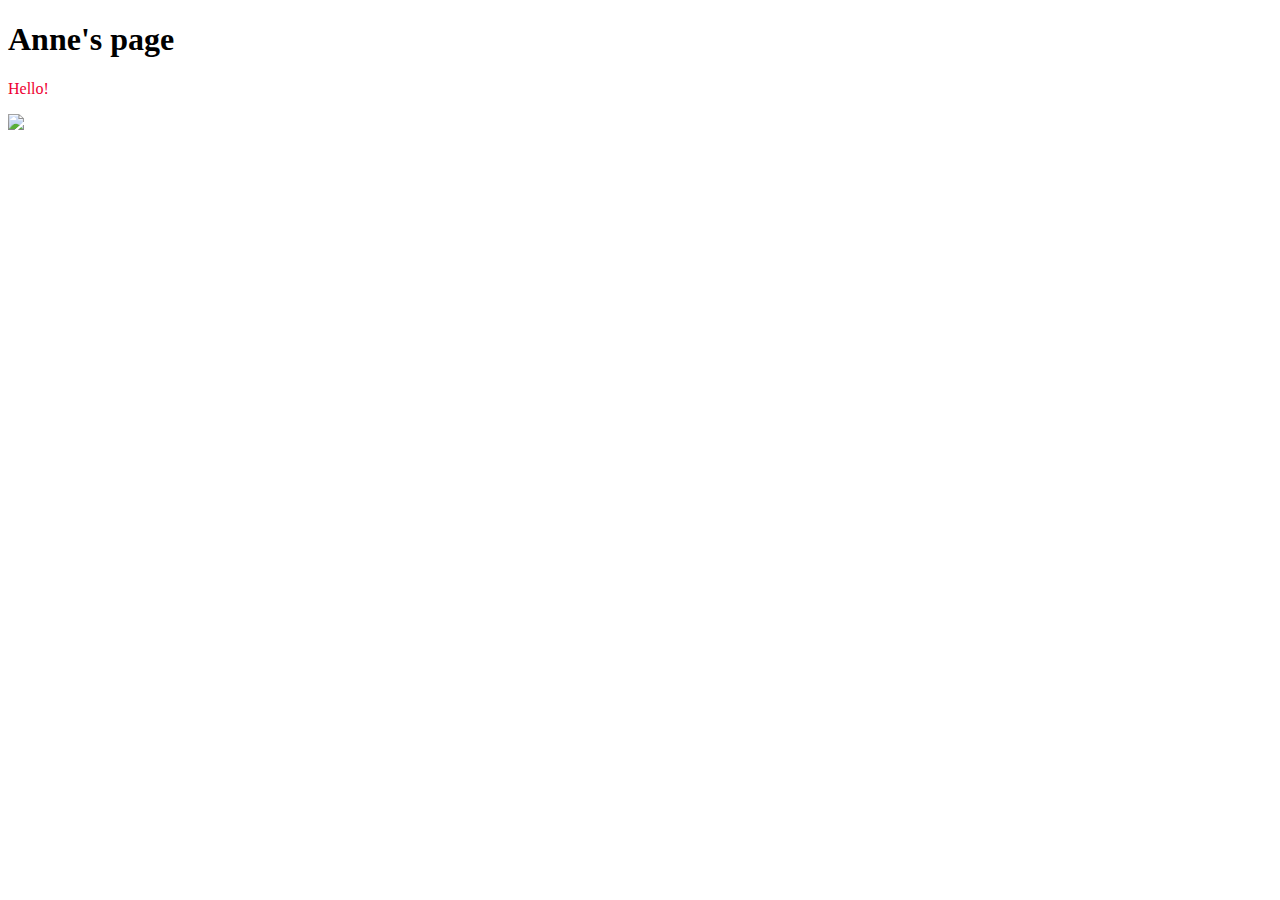
==== anne.html @ 430f1f74 "Renamed to anne.html" ====
<!DOCTYPE html>
<html>
<head>
        <meta charset=utf-8>
        <title>Anne's sub page</title>
        <link rel="stylesheet" href="stylesheet.css" type="text/css" media="screen">
</head>
<body>
        <h1>Anne's page</h1>

         <p>Hello!</p>
        
          <img src="http://31.media.tumblr.com/c8ed90fe2c3116122db6cd73582da7d8/tumblr_mrxt7hIr9D1qzz5nyo1_500.gif">
        </body>
</html>
---- stylesheet.css ----
p {
   color: #ee0032;
   }
.palm {
  width: 250px;
  border-radius: 25%;
  position: fixed;
  top: 20px;
  left: 400px;
}
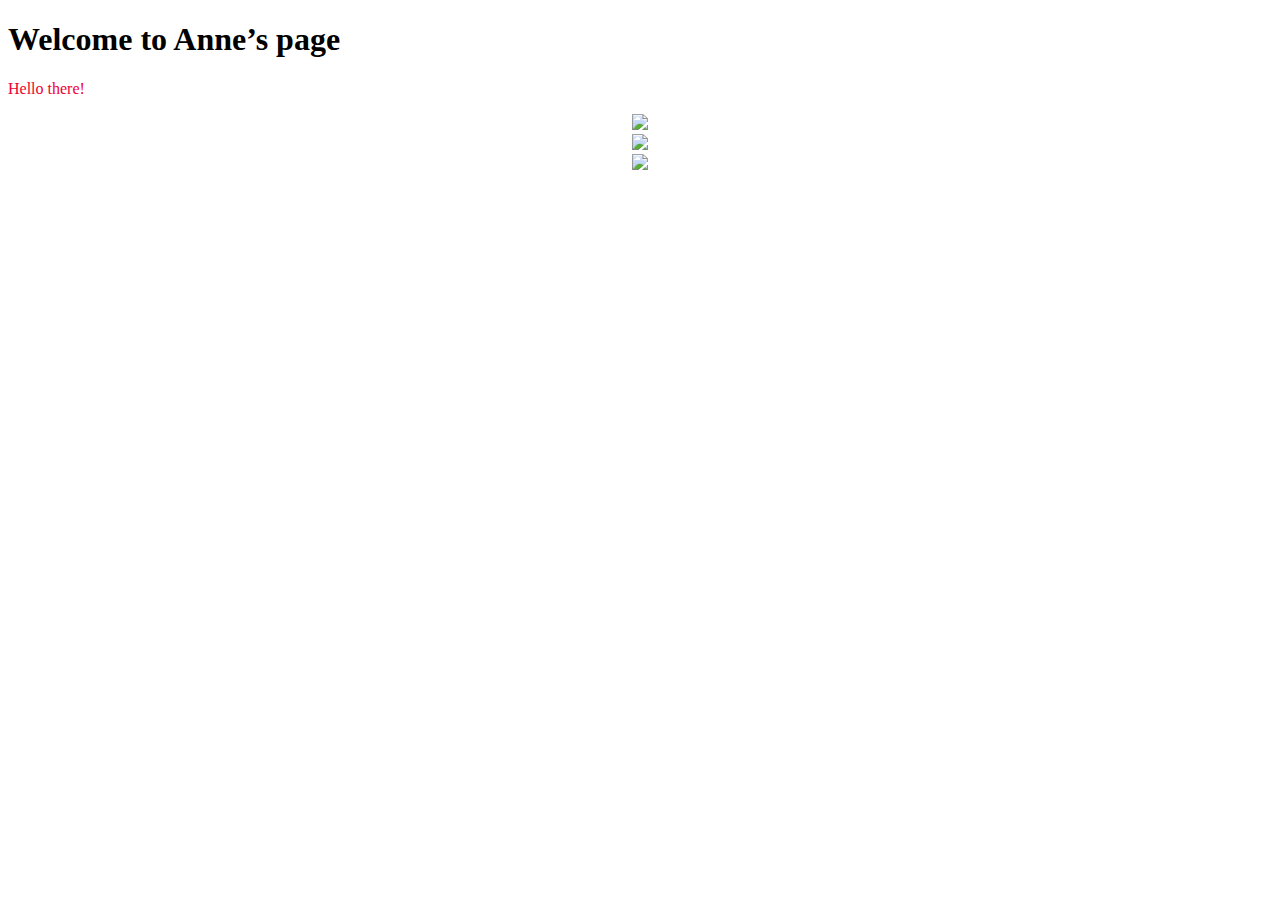
==== commit 6c478328: "Update anne.html" ====
--- a/anne.html
+++ b/anne.html
@@ -6,10 +6,13 @@
         <link rel="stylesheet" href="stylesheet.css" type="text/css" media="screen">
 </head>
 <body>
-        <h1>Anne's page</h1>
+        <h1>Welcome to Anne’s page</h1>
 
-         <p>Hello!</p>
+         <p>Hello there!</p>
         
-          <img src="http://31.media.tumblr.com/c8ed90fe2c3116122db6cd73582da7d8/tumblr_mrxt7hIr9D1qzz5nyo1_500.gif">
+          <center><img src="http://31.media.tumblr.com/c8ed90fe2c3116122db6cd73582da7d8/tumblr_mrxt7hIr9D1qzz5nyo1_500.gif"></center>
+        
+                <center><img src="http://24.media.tumblr.com/tumblr_max73arJO71qit33bo1_400.gif"></center>
+                <center><img src="http://media3.giphy.com/media/VnUEWe4pOFEnm/giphy.gif"></center>
         </body>
 </html>
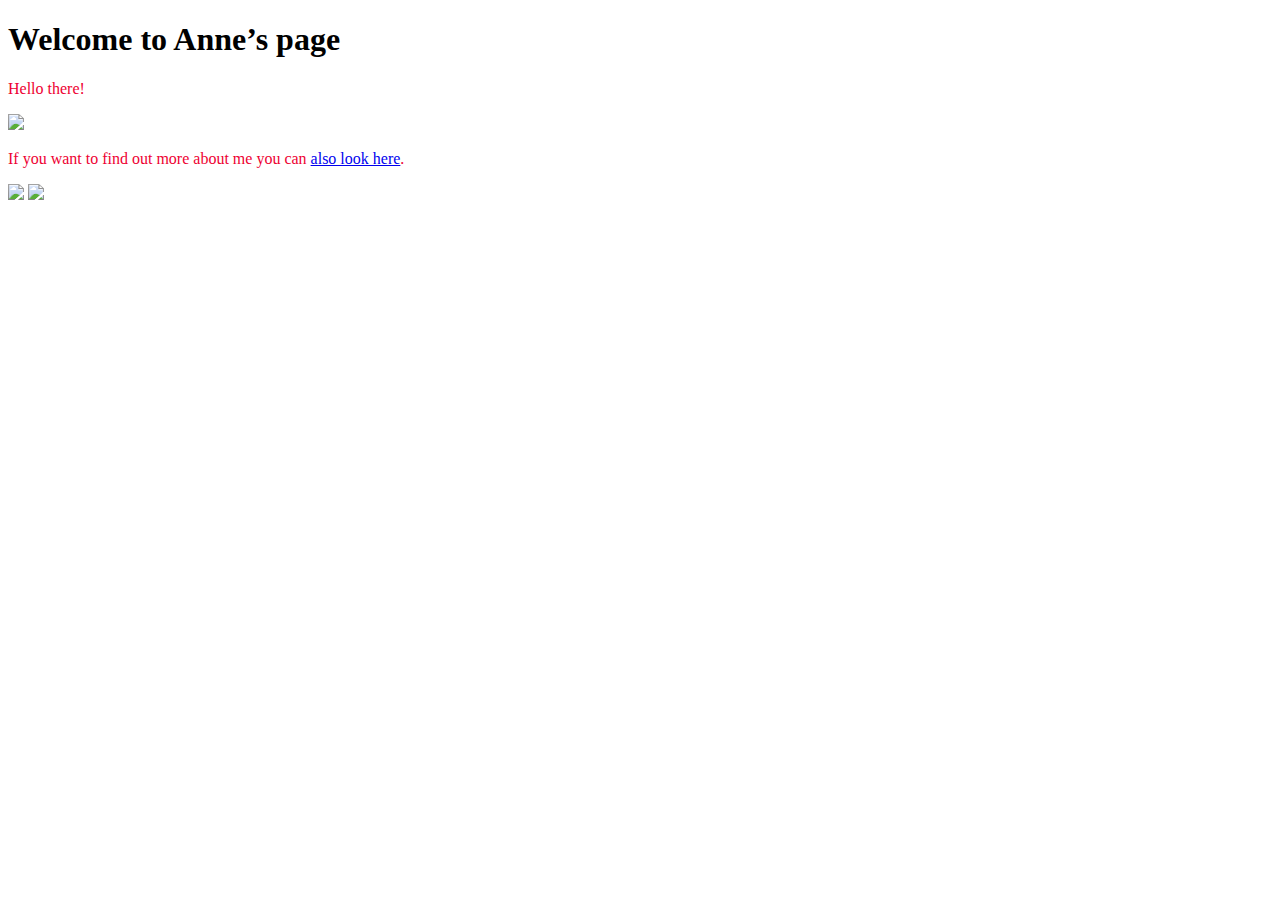
==== commit 2db711c1: "Updated with link to annewizorek.de" ====
--- a/anne.html
+++ b/anne.html
@@ -9,10 +9,14 @@
         <h1>Welcome to Anne’s page</h1>
 
          <p>Hello there!</p>
+         
+         <img src="http://media3.giphy.com/media/VnUEWe4pOFEnm/giphy.gif">
+         
+         <p>If you want to find out more about me you can <a href="http://www.annewizorek.de/">also look here</a>.</p>
         
-          <center><img src="http://31.media.tumblr.com/c8ed90fe2c3116122db6cd73582da7d8/tumblr_mrxt7hIr9D1qzz5nyo1_500.gif"></center>
+           <img src="http://31.media.tumblr.com/c8ed90fe2c3116122db6cd73582da7d8/tumblr_mrxt7hIr9D1qzz5nyo1_500.gif">
         
-                <center><img src="http://24.media.tumblr.com/tumblr_max73arJO71qit33bo1_400.gif"></center>
-                <center><img src="http://media3.giphy.com/media/VnUEWe4pOFEnm/giphy.gif"></center>
+           <img src="http://24.media.tumblr.com/tumblr_max73arJO71qit33bo1_400.gif"></center>
+                
         </body>
 </html>
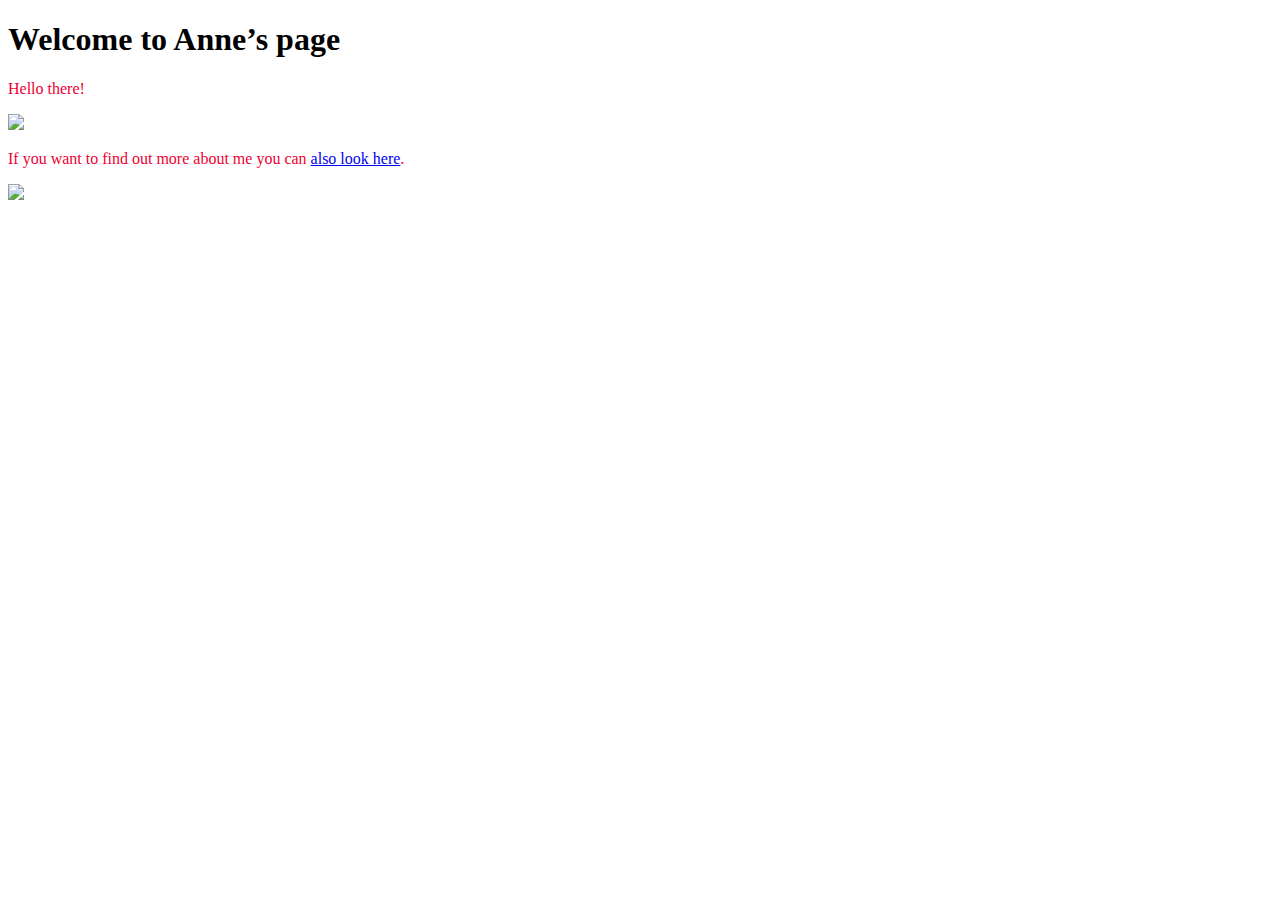
==== commit 455c641b: "Deleted a gif" ====
--- a/anne.html
+++ b/anne.html
@@ -14,9 +14,7 @@
          
          <p>If you want to find out more about me you can <a href="http://www.annewizorek.de/">also look here</a>.</p>
         
-           <img src="http://31.media.tumblr.com/c8ed90fe2c3116122db6cd73582da7d8/tumblr_mrxt7hIr9D1qzz5nyo1_500.gif">
-        
-           <img src="http://24.media.tumblr.com/tumblr_max73arJO71qit33bo1_400.gif"></center>
+           <img src="http://24.media.tumblr.com/tumblr_max73arJO71qit33bo1_400.gif">
                 
         </body>
 </html>
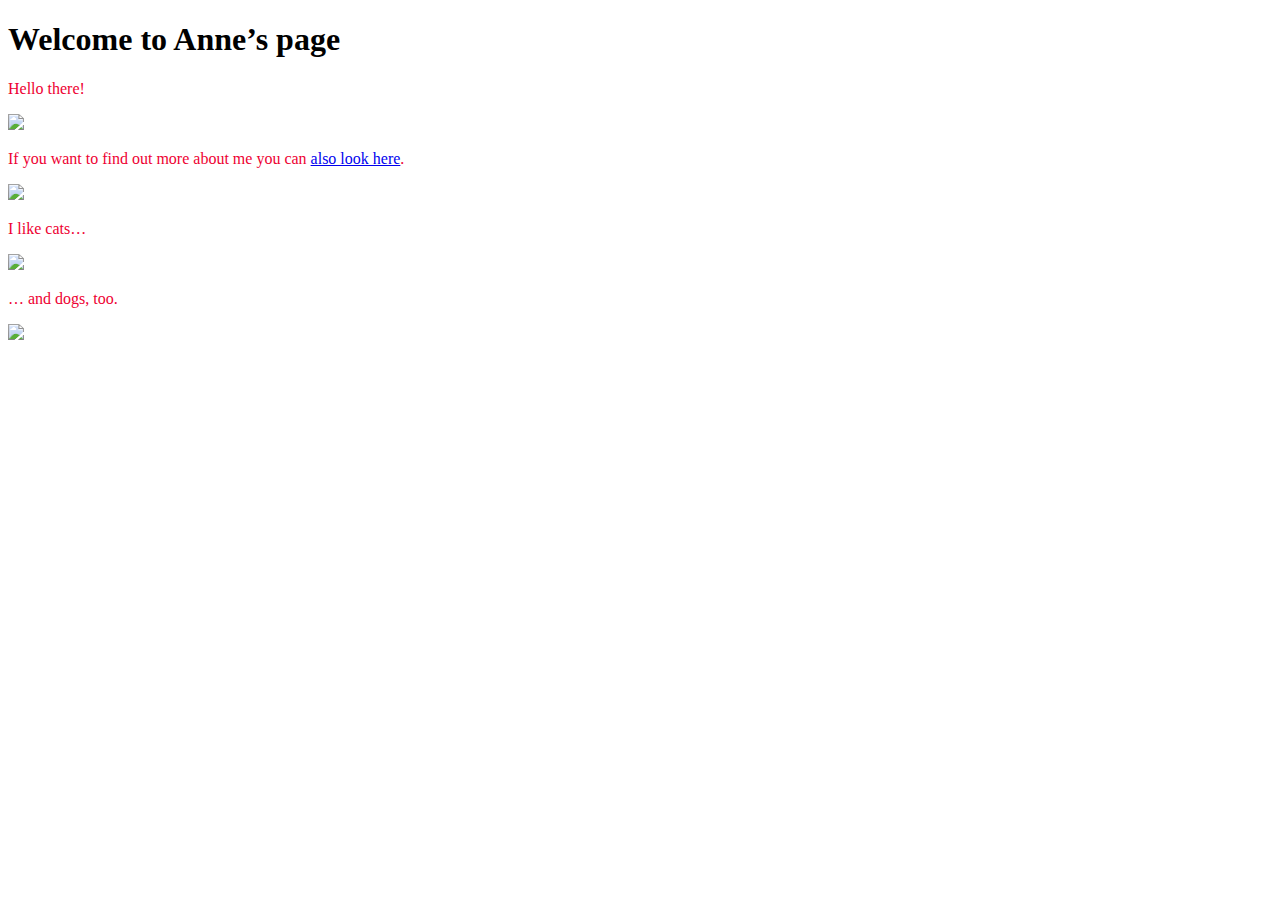
==== commit ca75e73c: "Cats and dogs" ====
--- a/anne.html
+++ b/anne.html
@@ -15,6 +15,14 @@
          <p>If you want to find out more about me you can <a href="http://www.annewizorek.de/">also look here</a>.</p>
         
            <img src="http://24.media.tumblr.com/tumblr_max73arJO71qit33bo1_400.gif">
+           
+           <p>I like cats…</p>
+           
+           <img src="http://31.media.tumblr.com/c6ade07d1b97c5ec8db52bc3efc6e88d/tumblr_mv60dybIa81qzrw4yo1_1280.jpg">
+           
+           <p>… and dogs, too.</p>
+           
+           <img src="http://25.media.tumblr.com/8ef2a09354c71e196686fec6e0b44d1f/tumblr_mv4lgbfGHo1qzrw4yo1_1280.jpg">
                 
         </body>
 </html>
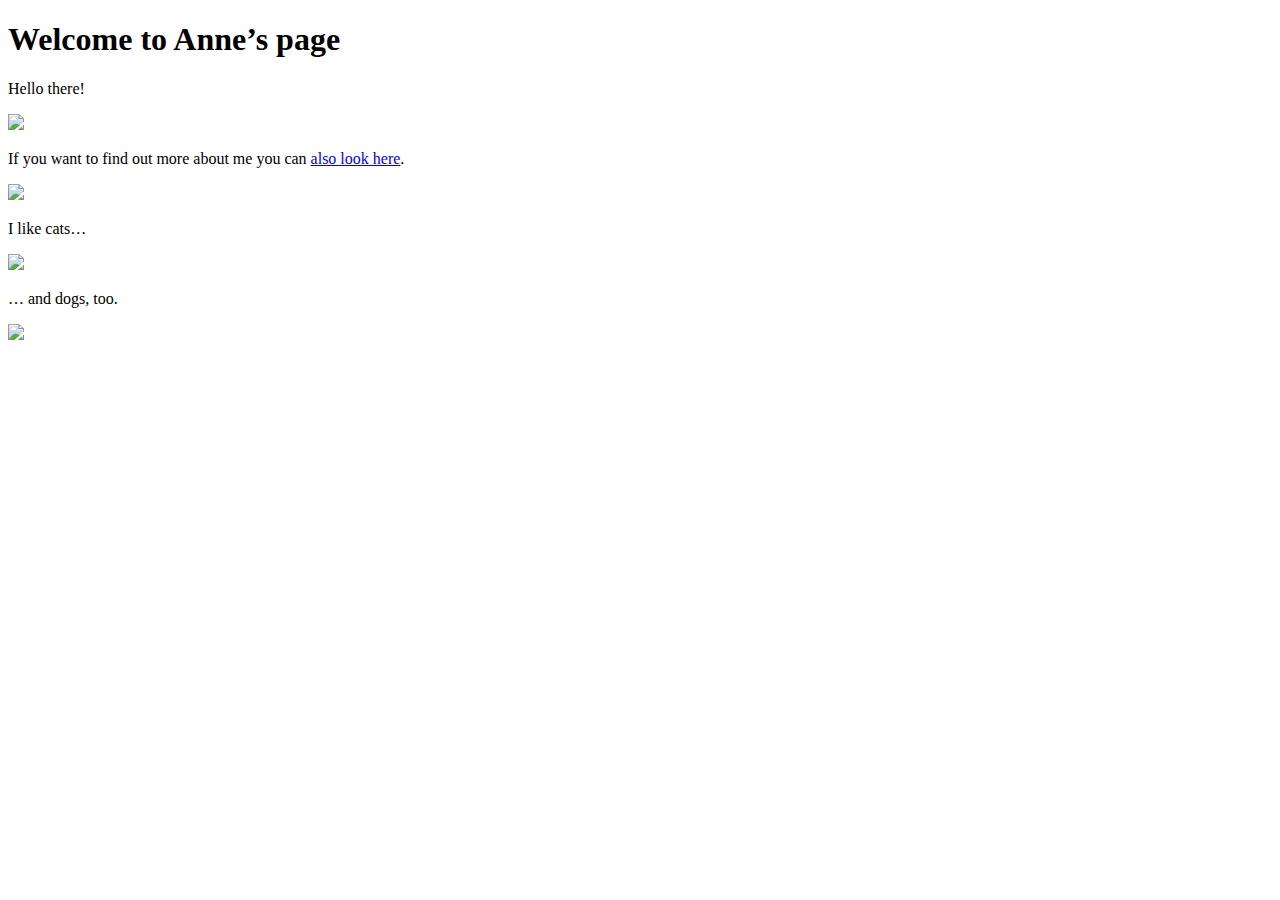
==== commit 63fac698: "Change reference to anne.css" ====
--- a/anne.html
+++ b/anne.html
@@ -3,7 +3,7 @@
 <head>
         <meta charset=utf-8>
         <title>Anne's sub page</title>
-        <link rel="stylesheet" href="stylesheet.css" type="text/css" media="screen">
+        <link rel="stylesheet" href="anne.css" type="text/css" media="screen">
 </head>
 <body>
         <h1>Welcome to Anne’s page</h1>
--- a/anne.css
+++ b/anne.css
@@ -0,0 +1,16 @@
+html {
+  height: 100%;
+  width: 100%;
+  padding: 0;
+  margin: 0;
+}
+
+#full-screen-background-image {
+  z-index: -999;
+  height: auto;
+  min-height: 100%;
+  width: 100%;
+  position: fixed;
+  top: 0;
+  left: 0;
+}
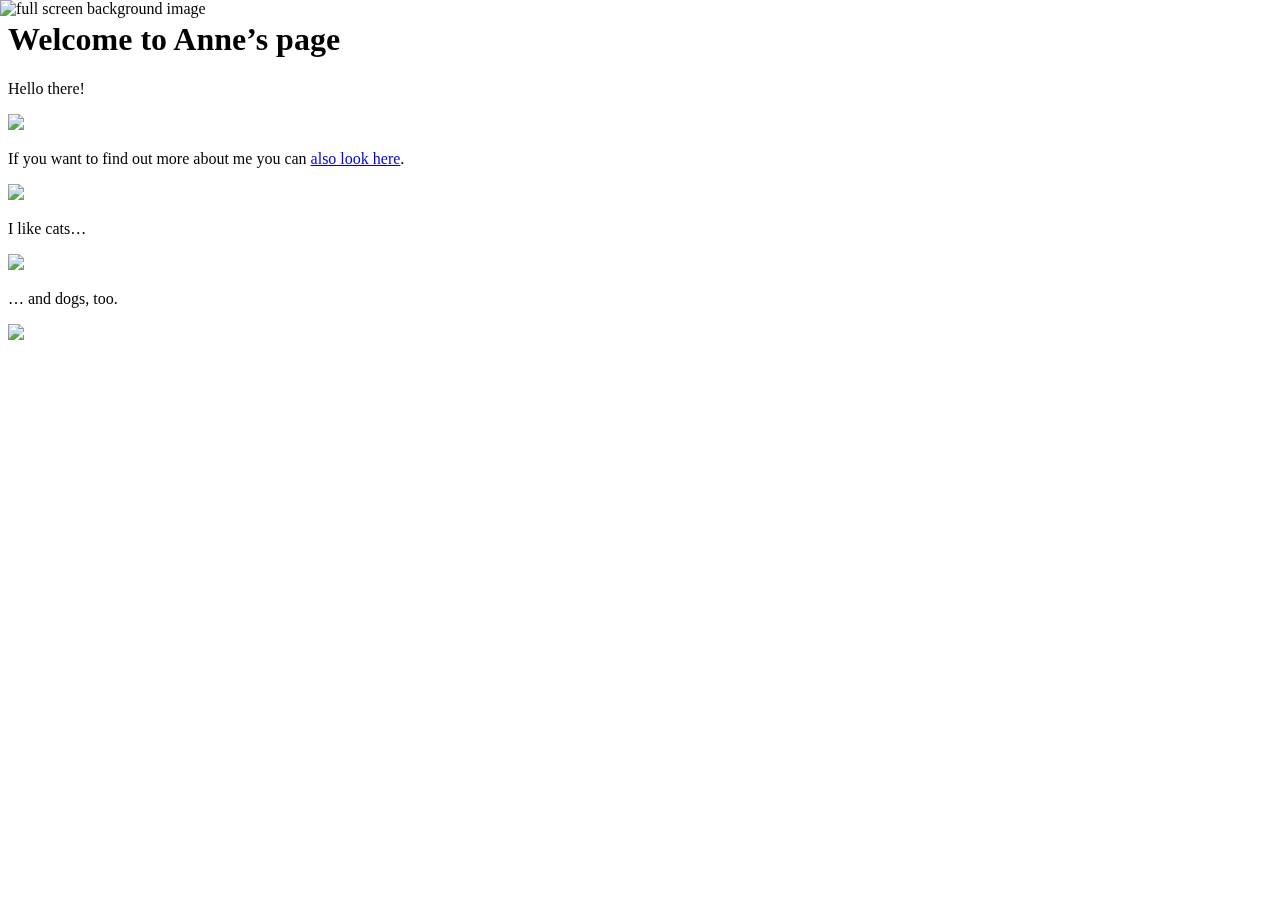
==== commit f90b9a16: "Added background image" ====
--- a/anne.html
+++ b/anne.html
@@ -9,6 +9,7 @@
         <h1>Welcome to Anne’s page</h1>
 
          <p>Hello there!</p>
+         <img alt="full screen background image" src="http://31.media.tumblr.com/de51ef3675fe01dbacb77a32fd850450/tumblr_mum8k9pOUY1qzrw4yo1_1280.jpg" id="full-screen-background-image" />
          
          <img src="http://media3.giphy.com/media/VnUEWe4pOFEnm/giphy.gif">
          
